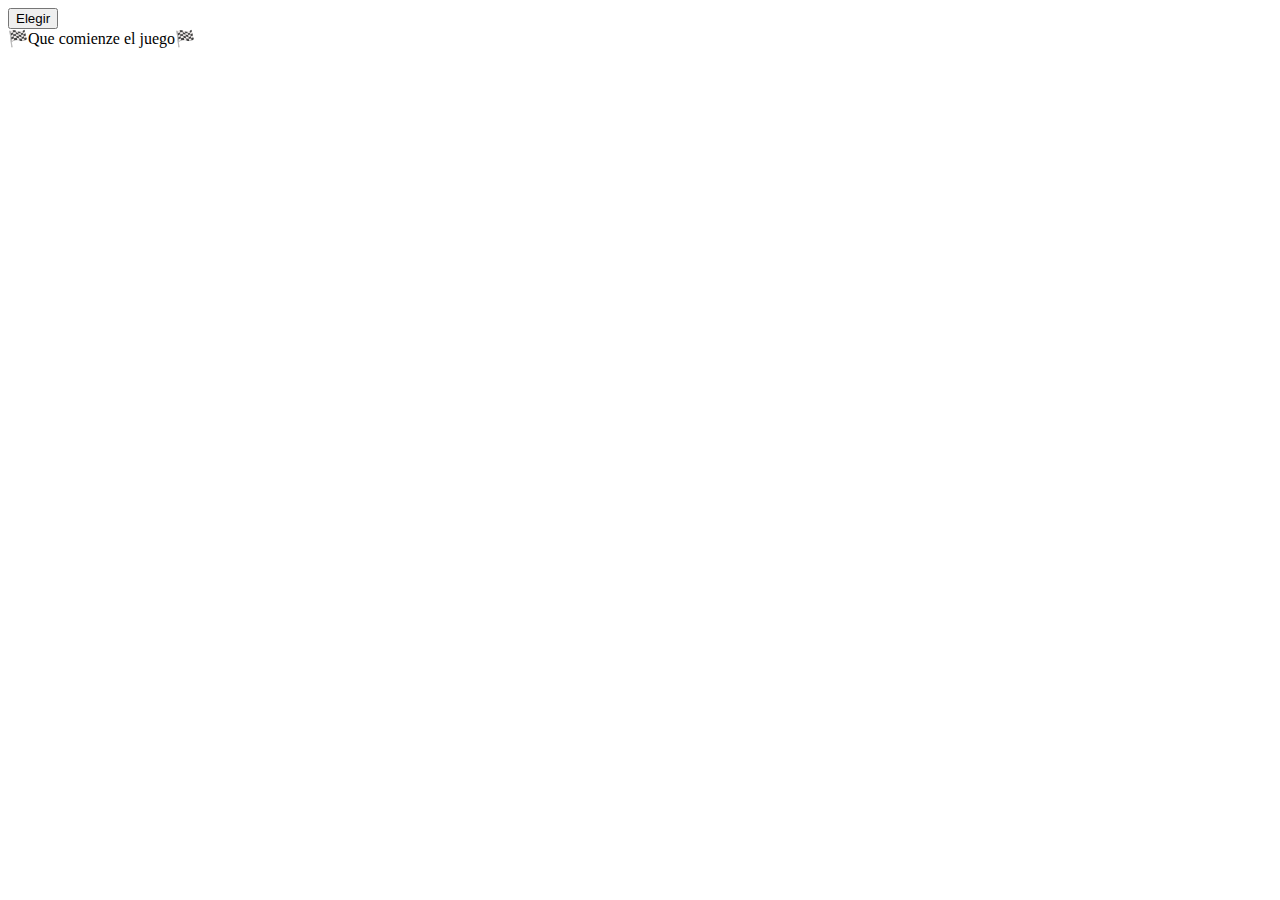
==== ej17/index.html @ b9f41c41 "ej17 para terminar" ====
<!DOCTYPE html>
<html lang="en">
<head>
    <meta charset="UTF-8">
    <meta http-equiv="X-UA-Compatible" content="IE=edge">
    <meta name="viewport" content="width=device-width, initial-scale=1.0">
    <title>Document</title>
</head>
<body>
    <button onclick="document.write(jugada())">Elegir</button>
    <br>
    <script src="main.js"></script>
</body>
</html>
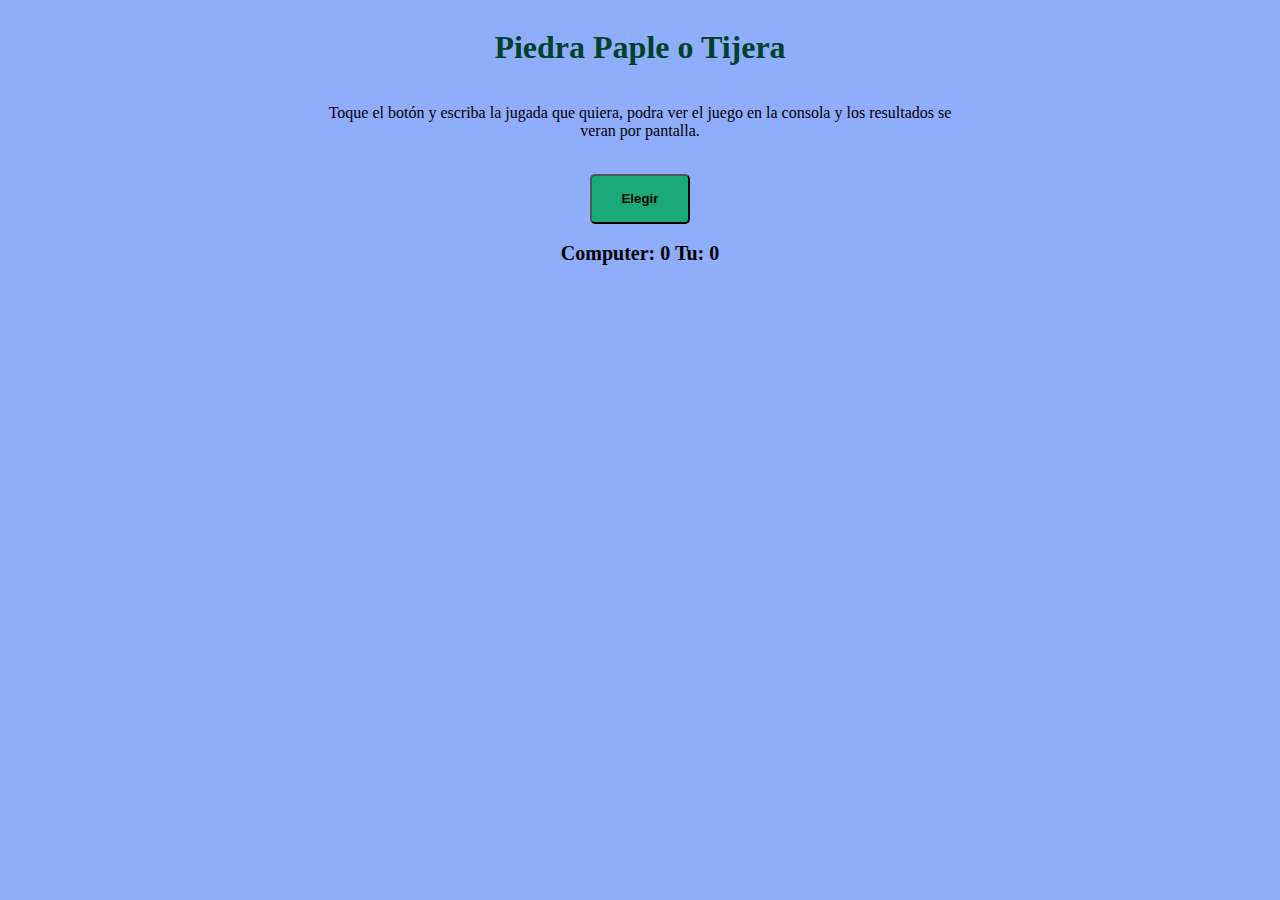
==== commit 1ec486a8: "ej1fbv gbygf" ====
--- a/ej17/index.html
+++ b/ej17/index.html
@@ -5,10 +5,15 @@
     <meta http-equiv="X-UA-Compatible" content="IE=edge">
     <meta name="viewport" content="width=device-width, initial-scale=1.0">
     <title>Document</title>
+    <link rel="stylesheet" href="style.css">
 </head>
 <body>
-    <button onclick="document.write(jugada())">Elegir</button>
+    <h1>Piedra Paple o Tijera</h1>
+    <p>Toque el botón y escriba la jugada que quiera, podra ver el juego en la consola y los resultados se veran por pantalla.</p>
     <br>
+    <button id="elegir">Elegir</button>
+    <br>
+    <div id="results"></div>
     <script src="main.js"></script>
 </body>
 </html>--- a/ej17/style.css
+++ b/ej17/style.css
@@ -0,0 +1,31 @@
+body{
+    display: flex;
+    justify-content: space-around;
+    flex-direction: column;
+    align-items: center;
+    background-color: rgb(144, 173, 252);
+}
+
+button{
+    width: 100px;
+    height: 50px;
+    background-color: rgb(26, 170, 122);
+    border-radius: 5px;
+    font-weight: 700;
+
+}
+
+h1{
+    color:rgb(1, 66, 44)
+}
+p{
+    width: 50%;
+    text-align: center;
+}
+
+#results{
+    font-weight: 700;
+    font-size: 20px;
+    border: 3 solid rgb(1, 66, 44);
+    border-radius: 5px;
+}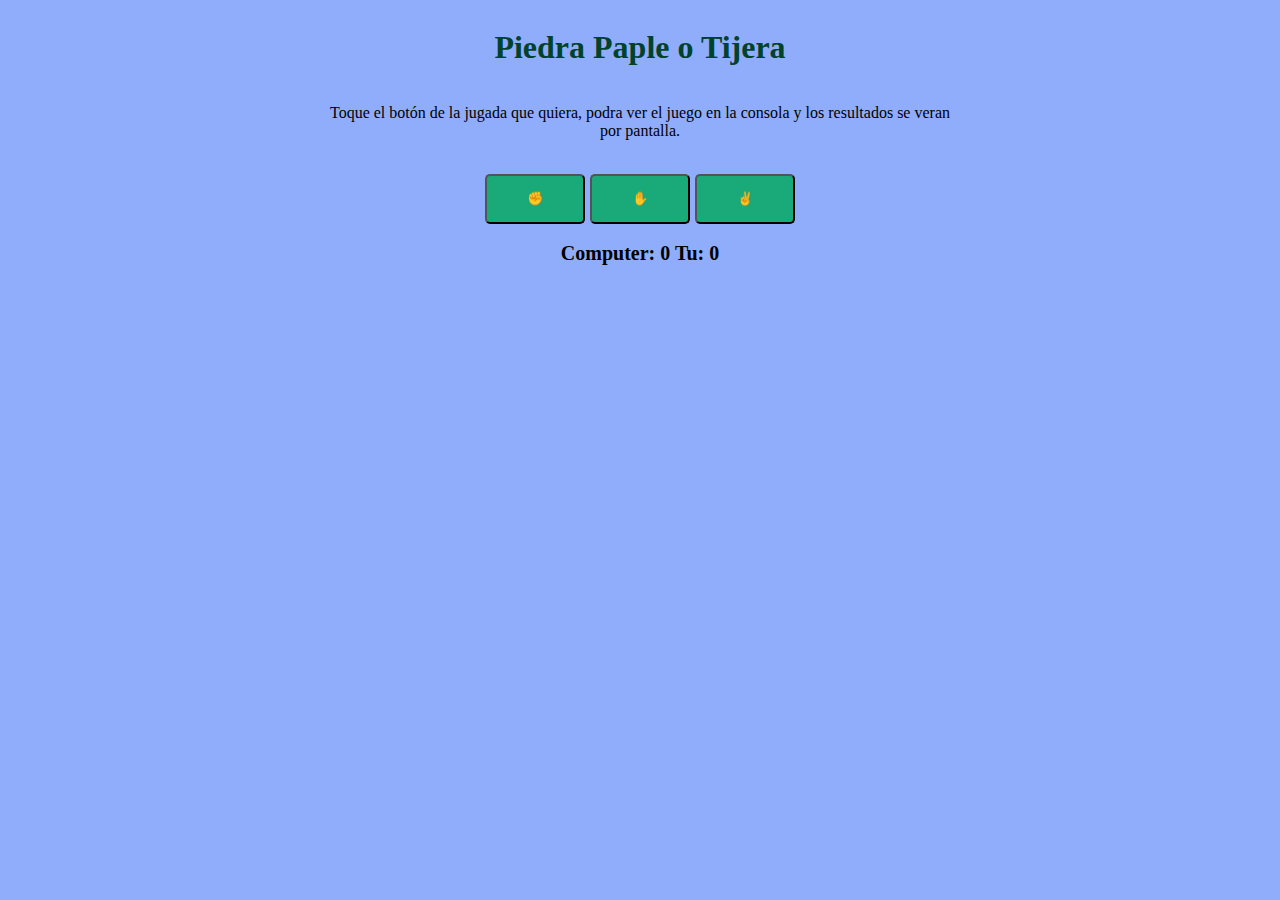
==== commit 64a1cf3b: "ej17 termindao" ====
--- a/ej17/index.html
+++ b/ej17/index.html
@@ -9,9 +9,13 @@
 </head>
 <body>
     <h1>Piedra Paple o Tijera</h1>
-    <p>Toque el botón y escriba la jugada que quiera, podra ver el juego en la consola y los resultados se veran por pantalla.</p>
+    <p>Toque el botón de la jugada que quiera, podra ver el juego en la consola y los resultados se veran por pantalla.</p>
     <br>
-    <button id="elegir">Elegir</button>
+    <div class="opciones">
+    <button id="piedra">✊</button>
+    <button id="papel">✋</button>
+    <button id="tijera">✌</button>
+    </div>
     <br>
     <div id="results"></div>
     <script src="main.js"></script>
--- a/ej17/style.css
+++ b/ej17/style.css
@@ -28,4 +28,8 @@
     font-size: 20px;
     border: 3 solid rgb(1, 66, 44);
     border-radius: 5px;
-}+}
+.opciones{
+    display: flex;
+    gap: 5px;
+}
